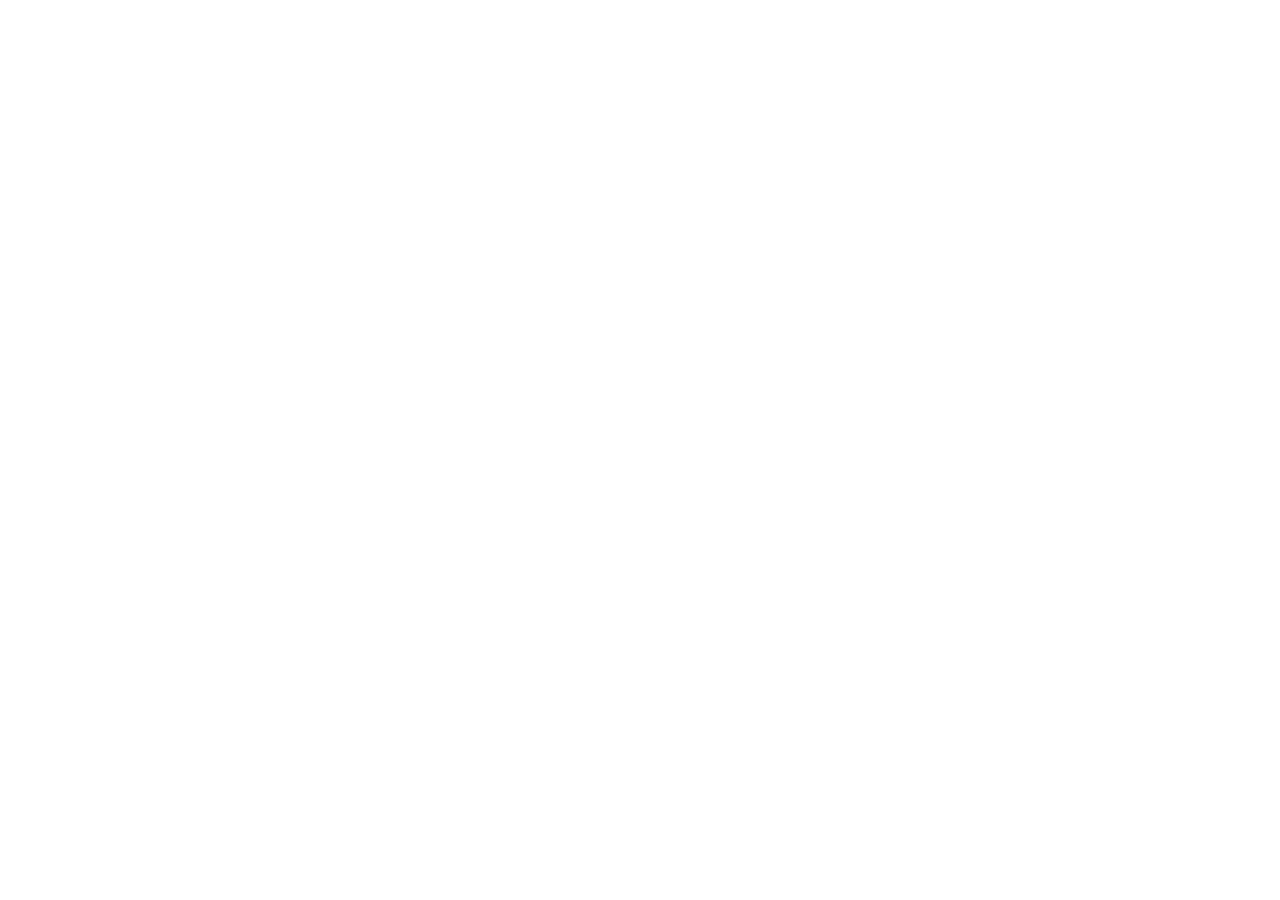
==== index.html @ dbb5afa3 "making it better" ====
<!Doctype html>
<html lang="en">
<head>
        <meta charset="UTF-8">
        <meta name="viewport" content="width=device-width, initial-scale=1.0">
        <title>my web page work</title>
</head>
</html>
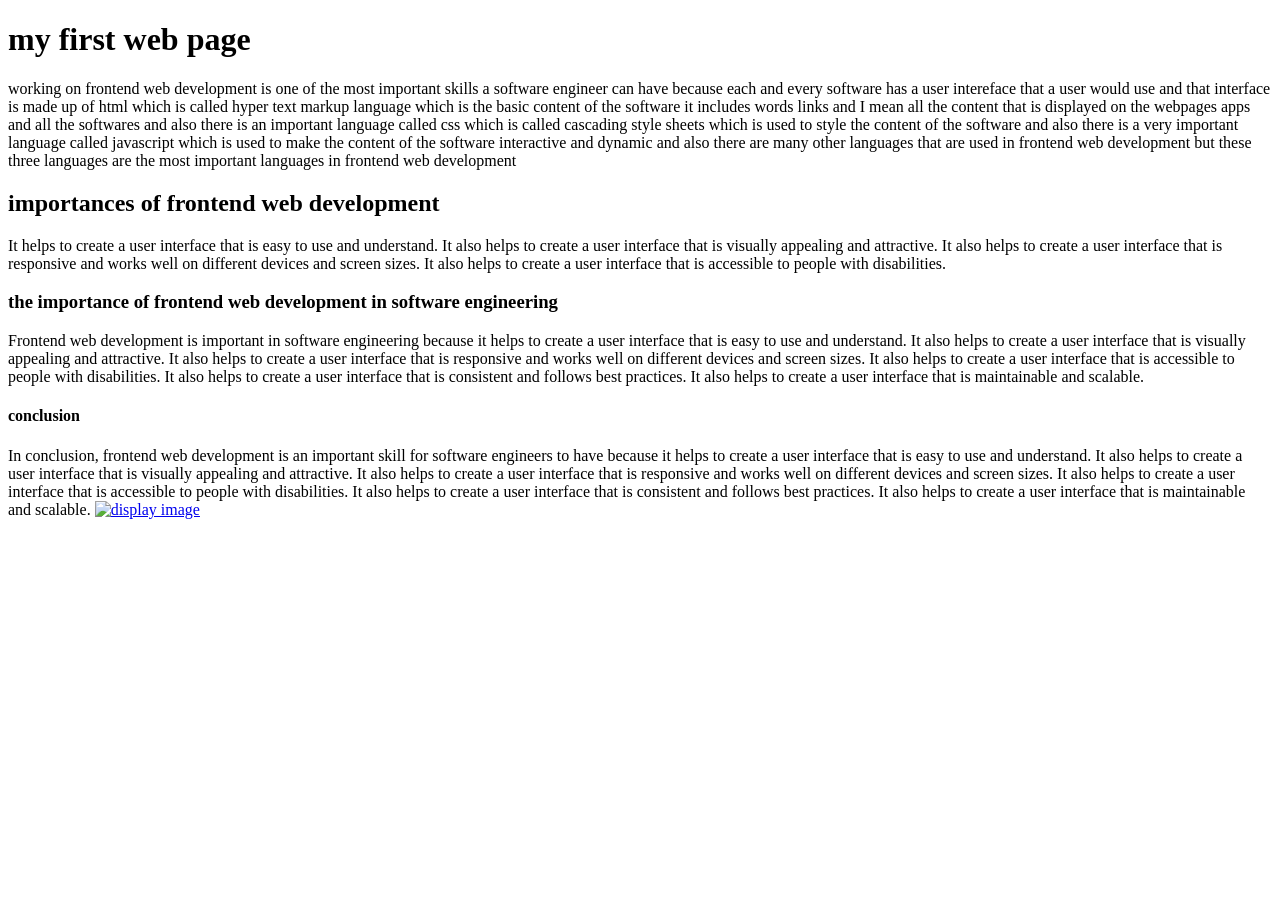
==== commit 715adbb6: "adding an index.html" ====
--- a/index.html
+++ b/index.html
@@ -5,4 +5,17 @@
         <meta name="viewport" content="width=device-width, initial-scale=1.0">
         <title>my web page work</title>
 </head>
+<body>
+    <h1>my first web page</h1>
+    <p1>working on frontend web development is one of the most important skills a software engineer can have because each and every software has a user intereface that a user would use and that interface is made up of html which is called hyper text markup language which is the basic content of the software it includes words links and I mean all the content that is displayed on the webpages apps and all the softwares and also there is an important language called css which is called cascading style sheets which is used to style the content of the software and also there is a very important language called javascript which is used to make the content of the software interactive and dynamic and also there are many other languages that are used in frontend web development but these three languages are the most important languages in frontend web development</p1>
+    <h2>importances of frontend web development</h2>
+    <p2>It helps to create a user interface that is easy to use and understand. It also helps to create a user interface that is visually appealing and attractive. It also helps to create a user interface that is responsive and works well on different devices and screen sizes. It also helps to create a user interface that is accessible to people with disabilities.</p2>
+    <h3>the importance of frontend web development in software engineering </h3>
+    <p3>Frontend web development is important in software engineering because it helps to create a user interface that is easy to use and understand. It also helps to create a user interface that is visually appealing and attractive. It also helps to create a user interface that is responsive and works well on different devices and screen sizes. It also helps to create a user interface that is accessible to people with disabilities. It also helps to create a user interface that is consistent and follows best practices. It also helps to create a user interface that is maintainable and scalable.</p3>
+    <h4>conclusion</h4>
+    <p4>In conclusion, frontend web development is an important skill for software engineers to have because it helps to create a user interface that is easy to use and understand. It also helps to create a user interface that is visually appealing and attractive. It also helps to create a user interface that is responsive and works well on different devices and screen sizes. It also helps to create a user interface that is accessible to people with disabilities. It also helps to create a user interface that is consistent and follows best practices. It also helps to create a user interface that is maintainable and scalable.</p4>
+    <a href="https://www.futurelearn.com/info/blog/software-engineering-degree-guide">
+        <image src="https://cdn.mos.cms.futurecdn.net/ay9TZzArWF5sfAsfAs43Hy.jpg" alt="display image"></image>
+    </a>
+</body>
 </html>
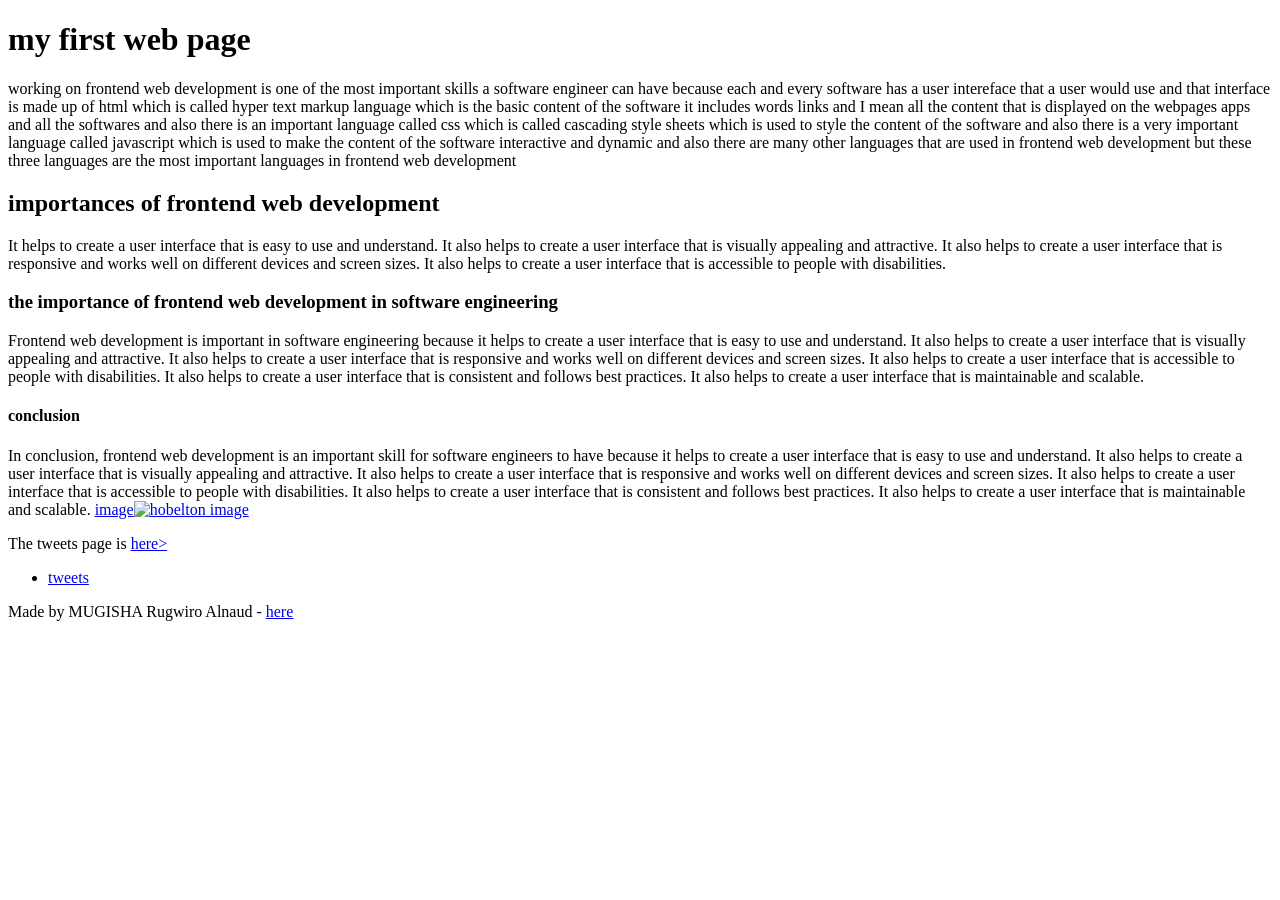
==== commit 6fbb5213: "adding an updated index.html" ====
--- a/index.html
+++ b/index.html
@@ -14,8 +14,20 @@
     <p3>Frontend web development is important in software engineering because it helps to create a user interface that is easy to use and understand. It also helps to create a user interface that is visually appealing and attractive. It also helps to create a user interface that is responsive and works well on different devices and screen sizes. It also helps to create a user interface that is accessible to people with disabilities. It also helps to create a user interface that is consistent and follows best practices. It also helps to create a user interface that is maintainable and scalable.</p3>
     <h4>conclusion</h4>
     <p4>In conclusion, frontend web development is an important skill for software engineers to have because it helps to create a user interface that is easy to use and understand. It also helps to create a user interface that is visually appealing and attractive. It also helps to create a user interface that is responsive and works well on different devices and screen sizes. It also helps to create a user interface that is accessible to people with disabilities. It also helps to create a user interface that is consistent and follows best practices. It also helps to create a user interface that is maintainable and scalable.</p4>
-    <a href="https://www.futurelearn.com/info/blog/software-engineering-degree-guide">
-        <image src="https://cdn.mos.cms.futurecdn.net/ay9TZzArWF5sfAsfAs43Hy.jpg" alt="display image"></image>
-    </a>
+    <a href="https://www.holbertonschool.com/holberton-logo.png">
+      image<img src="https://www.holbertonschool.com/holberton-logo.png" alt="hobelton image"
+    /></a>
+
+</a>
+<p>The tweets page is <a href="tweets.html">here><p>
+    <header>
+        <ul>
+            <li><a href="tweets.html">tweets</a></li>
+            
+        </ul>
+    </header>
+    <footer>
+        Made by MUGISHA Rugwiro Alnaud - <a href="tweets.html">here</a>
+    </footer>
 </body>
 </html>
